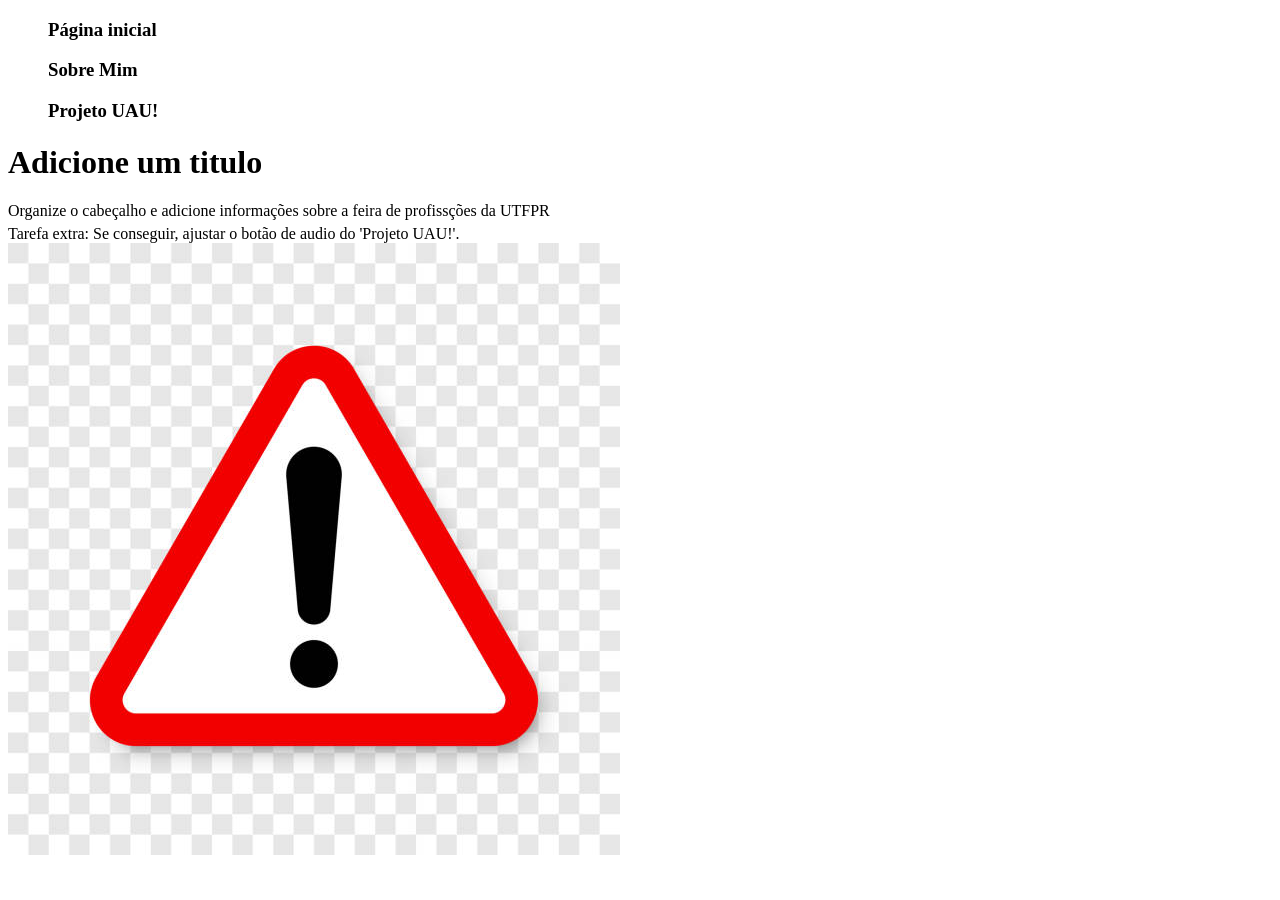
==== nicolas.html @ e7075b84 "feat: cria estrutura inicial da página pessoal" ====
<!DOCTYPE html>
<html lang="pt-BR">
    <head>
        <meta charset="UTF-8" name="viewport" content="width=device-width">
        <title>Nicolas</title>
        <link rel="stylesheet" href="style.css">
    </head>
    <body>
        <ul id="cabeçalho4">
            <h3><a href="index.html">Página inicial</a></h3>
            <h3><a href="aboutme.html">Sobre Mim</a></h3>
            <h3><a href="uau.html">Projeto UAU!</a>
        </ul>

        <h1>Adicione um titulo</h1>
        <p>Organize o cabeçalho e adicione informações sobre a feira de profissções da UTFPR</p>
        <p>Tarefa extra: Se conseguir, ajustar o botão de audio do 'Projeto UAU!'.</p>
        <img src="alerta.jpg">
---- style.css ----
#pages1 {
    background-color: #FFFFE0;
    text-align: left;
    font-family:sans-serif;
}


#cabeçalho {
    align-items: center;
    display: flex;
    justify-content: space-around;
}

#cabeçalho2 {
    align-items: center;
    display: flex;
    justify-content: space-around;
}

#cabeçalho3 {
    align-items: center;
    display: flex;
    justify-content: space-around;
}


a{
    justify-content: space-between;
    text-decoration: none;
    color:currentColor;
}

a:hover{

        text-decoration:solid;
        color:darksalmon;
}



.myself{
    width: 200px;
    height: 200px;
    text-align: right;
}

aside{
   text-align: right;
   border-color:black;
   margin: 0px 100px;
   border: 2px solid;
   padding: 10px;
   max-width: 200px;
float:right;
text-align: left;



   
}


p{
    margin: 5px 40px 0px 0px;
    justify-content: end;
    text-align: justify;
}


#uau{
    background-color: #DA70D6;


}
button{
    border-radius:100% ;
    border-bottom: 100%;
    text-align: center;
    position:fixed;
    background-color: #ba55d3;
    height: 500px;
    width: 500px;
    font-size:xx-large;
    margin: 0px 410px;
}

button:hover{
    transform: translateY(-10px);
    box-shadow: 0 5px 10px rgb(0, 0, 0, 0.5);
}
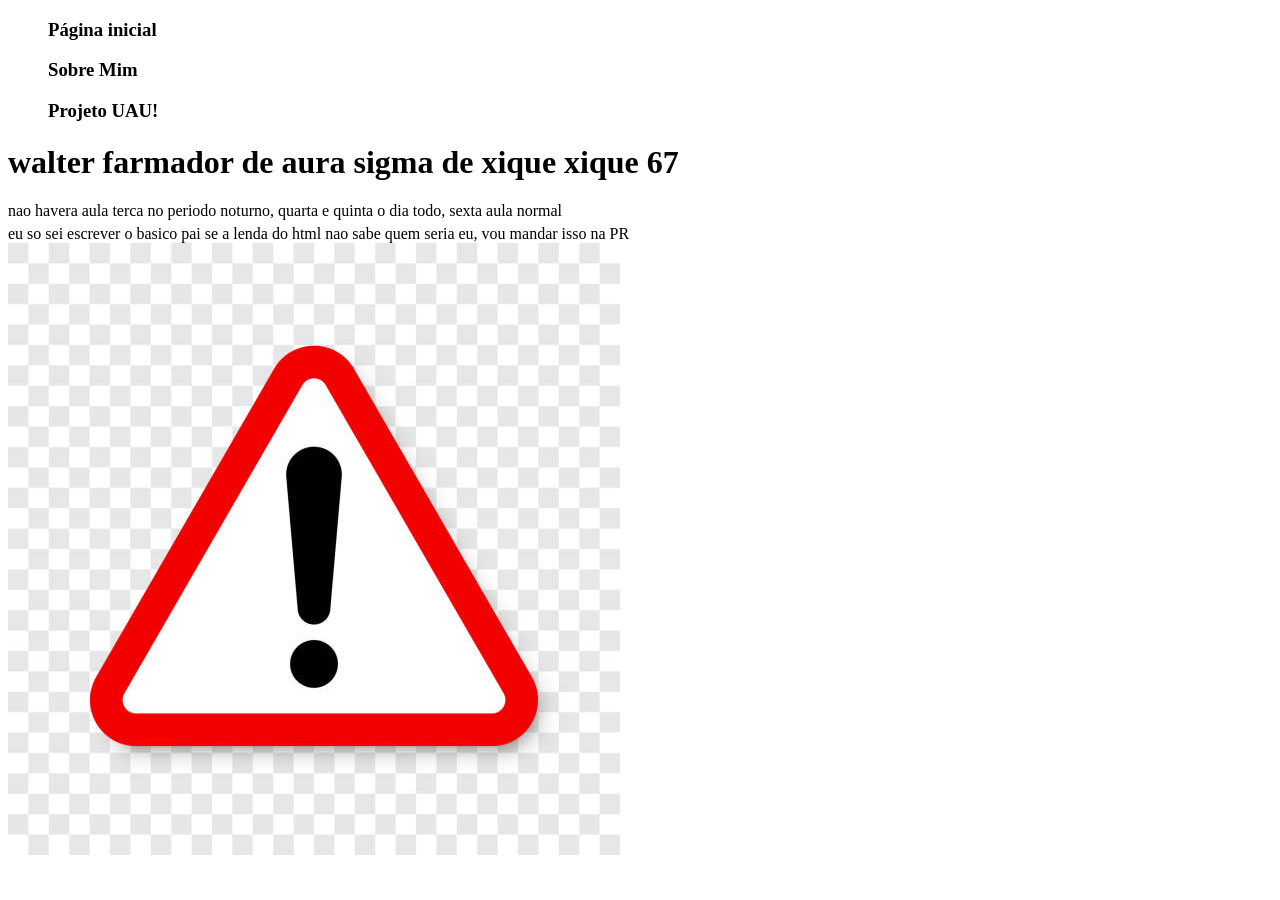
==== commit 4b946af1: "feat: add some stuff in your code" ====
--- a/nicolas.html
+++ b/nicolas.html
@@ -12,8 +12,8 @@
             <h3><a href="uau.html">Projeto UAU!</a>
         </ul>
 
-        <h1>Adicione um titulo</h1>
-        <p>Organize o cabeçalho e adicione informações sobre a feira de profissções da UTFPR</p>
-        <p>Tarefa extra: Se conseguir, ajustar o botão de audio do 'Projeto UAU!'.</p>
+        <h1>walter farmador de aura sigma de xique xique 67</h1>
+        <p>nao havera aula terca no periodo noturno, quarta e quinta o dia todo, sexta aula normal</p>
+        <p>eu so sei escrever o basico pai se a lenda do html nao sabe quem seria eu, vou mandar isso na PR</p>
         <img src="alerta.jpg">
 
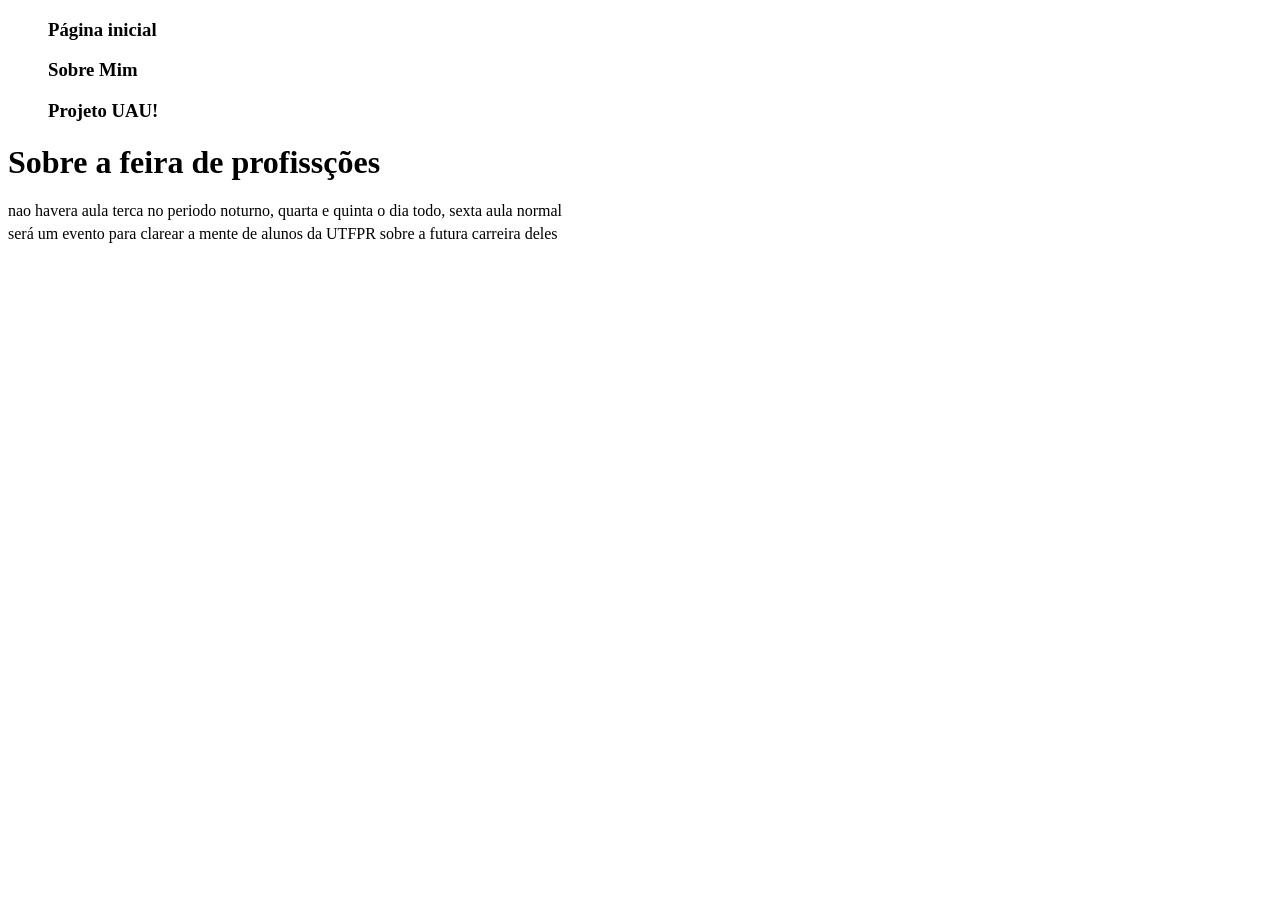
==== commit 5294fbfa: "feat: correção feita" ====
--- a/nicolas.html
+++ b/nicolas.html
@@ -12,8 +12,7 @@
             <h3><a href="uau.html">Projeto UAU!</a>
         </ul>
 
-        <h1>walter farmador de aura sigma de xique xique 67</h1>
+        <h1>Sobre a feira de profissções</h1>
         <p>nao havera aula terca no periodo noturno, quarta e quinta o dia todo, sexta aula normal</p>
-        <p>eu so sei escrever o basico pai se a lenda do html nao sabe quem seria eu, vou mandar isso na PR</p>
-        <img src="alerta.jpg">
+        <p>será um evento para clarear a mente de alunos da UTFPR sobre a futura carreira deles</p>
 
